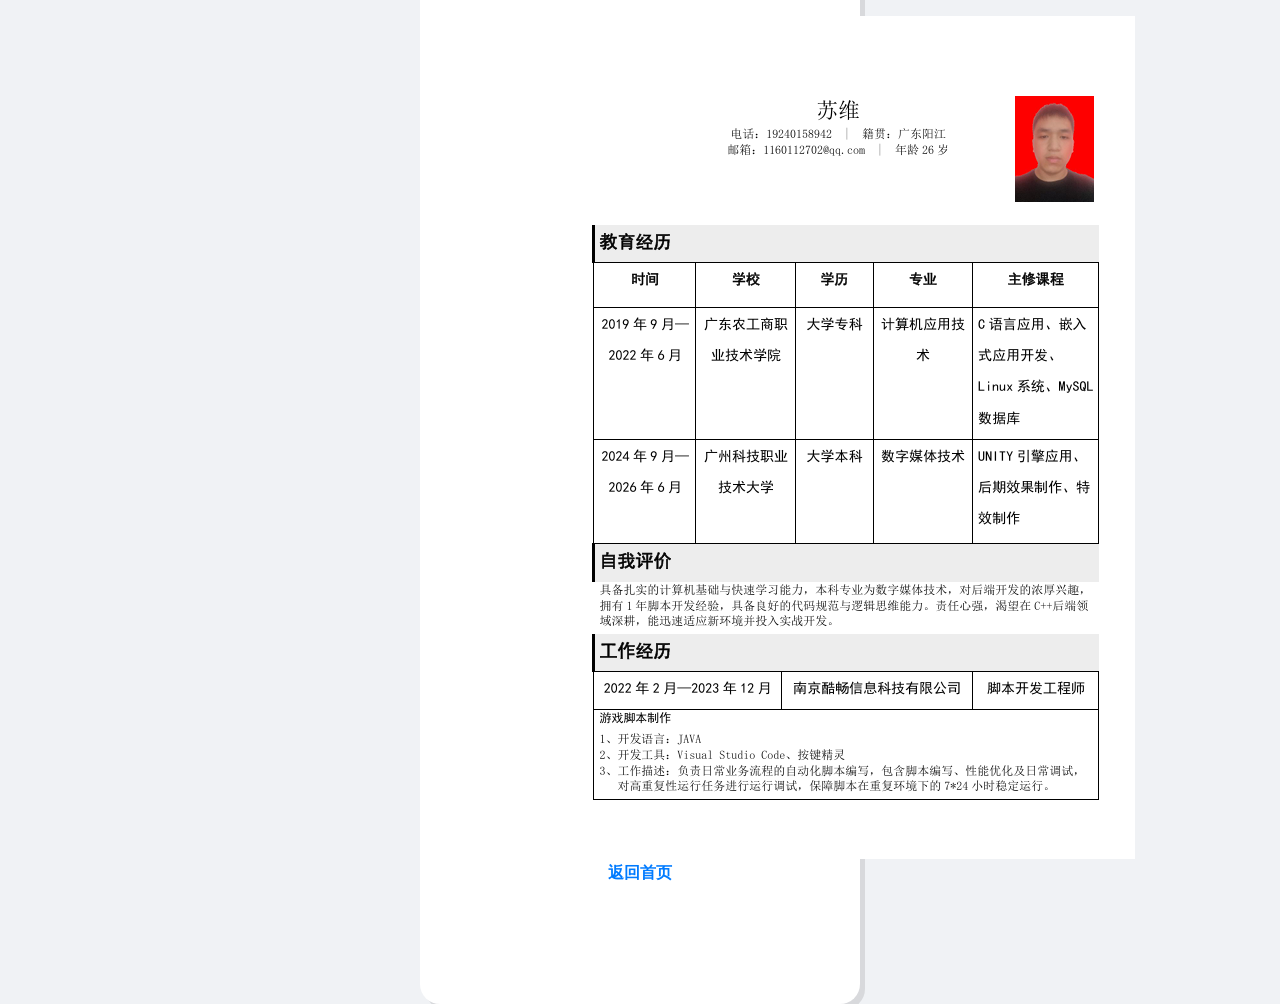
==== resume.html @ 6ddc119e "Add files via upload" ====
<!DOCTYPE html>
<html lang="zh-CN">

<head>
    <meta charset="UTF-8"><!--用 UTF-8 这种规则来翻译和显示我的网页内容-->
    <meta name="viewport" content="width=device-width,initial-scale=1.0"><!--手机网站专用。宽度=手机设备宽度；初始缩放1.0-->
    <title>个人简历</title>
    <link rel="stylesheet" href="style.css">
</head>

<body>
    <div class="card">
        <img src="001.png">
        <div class="links">
            <a href="index.html">返回首页</a>
        </div>
    </div>
</body>
---- style.css ----
body {
    margin: 0;/*外边距*/
    padding: 0;/*内边距*/
    font-family: Arial, Helvetica, sans-serif;/*字体*/
    background-color: #f0f2f5;/*背景色*/
    display: flex;/*显示模式*/
    justify-content: center;/*主轴对齐，控制水平方向对齐*/
    align-items: center;/*交叉轴对齐，控制垂直方向对齐*/
    height: 100vh;
}

.card {
    background-color: white;
    padding: 120px;
    border-radius: 20px;/*边框圆角*/
    box-shadow: 5px 5px rgba(0, 0, 0, 0.1);/*盒子阴影*/
    text-align: center;/*文体对齐*/
    max-width: 350px;/*最大宽度*/
    width: 200px;
}

.avatar {
    width: 120px;
    height: 120px;
    border-radius: 50%;
    object-fit: cover;/*对象适应，设置模式显示图片，cover模式能使图片在缩放时不变形*/
    margin-bottom: 20px;/*下外边距*/
    border: 4px solid #fff;/*边框*/
    box-shadow: 0 5px 15px rgba(0, 0, 0, 0.15);
}

h1 {
    margin: 10px 0;
    font-size: 24px;/*字号*/
    color: #333;
}

p.title {
    color: #666;
    font-size: 14px;
    margin-bottom: 20px;
}

p.bio {
    color: #888;
    font-size: 14px;
    line-height: 1.6;/*行高*/
    margin-bottom: 30px;
}

.links a {
    display: inline-block;
    margin: 0 10px;
    text-decoration: none;/*装饰文本，链接默认有下划线，none模式清除链接的下划线*/
    color: #007bff;
    font-weight: bold;/*字重，bold模式就是加粗*/
    transition: color 0.3s;/*渐变，悬停0.3秒后改变颜色*/
}

.links a:hover {
    color: #050792;
}
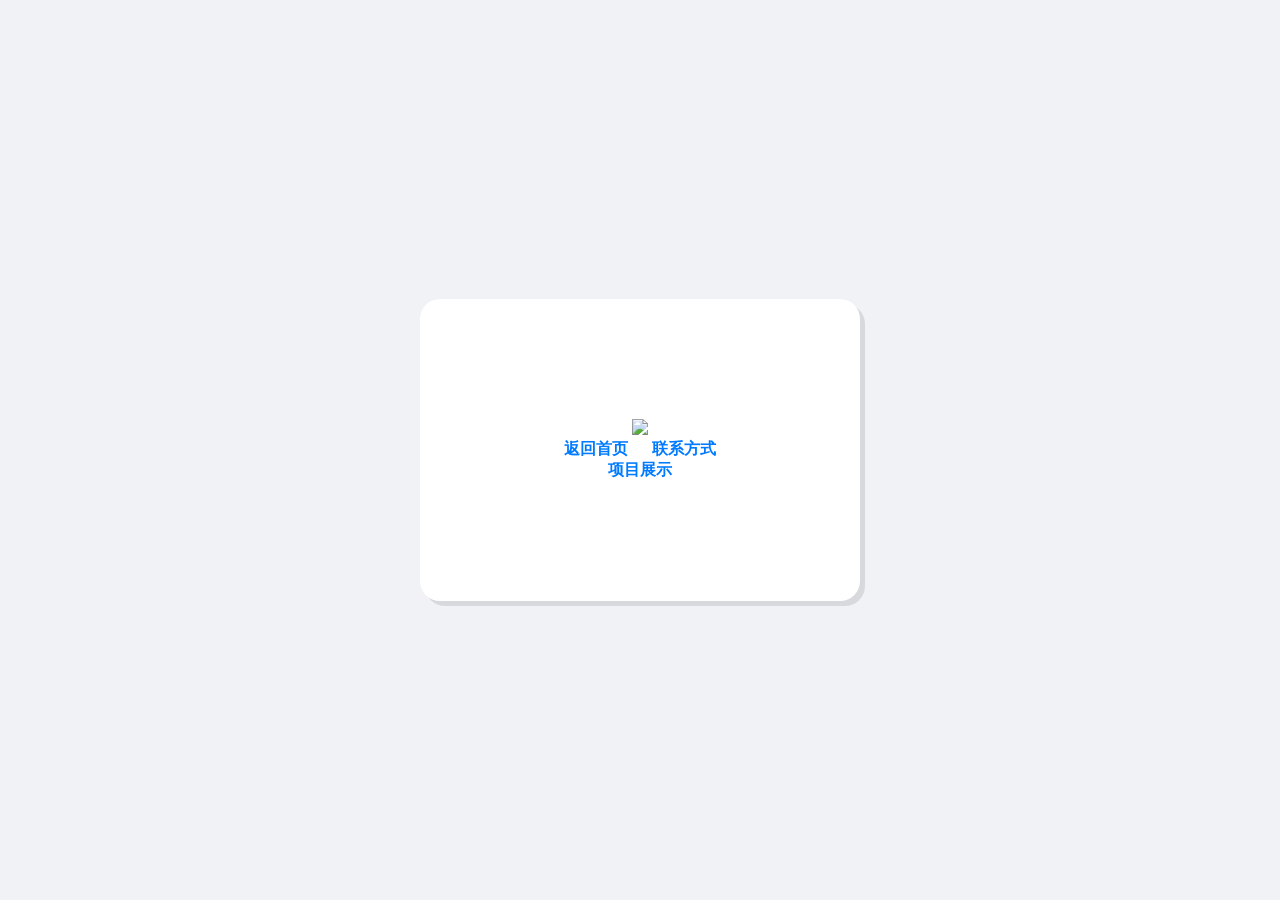
==== commit 80e9050d: "Add files via upload" ====
--- a/resume.html
+++ b/resume.html
@@ -5,14 +5,16 @@
     <meta charset="UTF-8"><!--用 UTF-8 这种规则来翻译和显示我的网页内容-->
     <meta name="viewport" content="width=device-width,initial-scale=1.0"><!--手机网站专用。宽度=手机设备宽度；初始缩放1.0-->
     <title>个人简历</title>
-    <link rel="stylesheet" href="style.css">
+    <link rel="stylesheet" href="./style.css">
 </head>
 
 <body>
     <div class="card">
-        <img src="001.png">
+        <img src="./01.png">
         <div class="links">
-            <a href="index.html">返回首页</a>
+            <a href="./index.html">返回首页</a>
+            <a href="#">联系方式</a>
+            <a href="#">项目展示</a>
         </div>
     </div>
 </body>
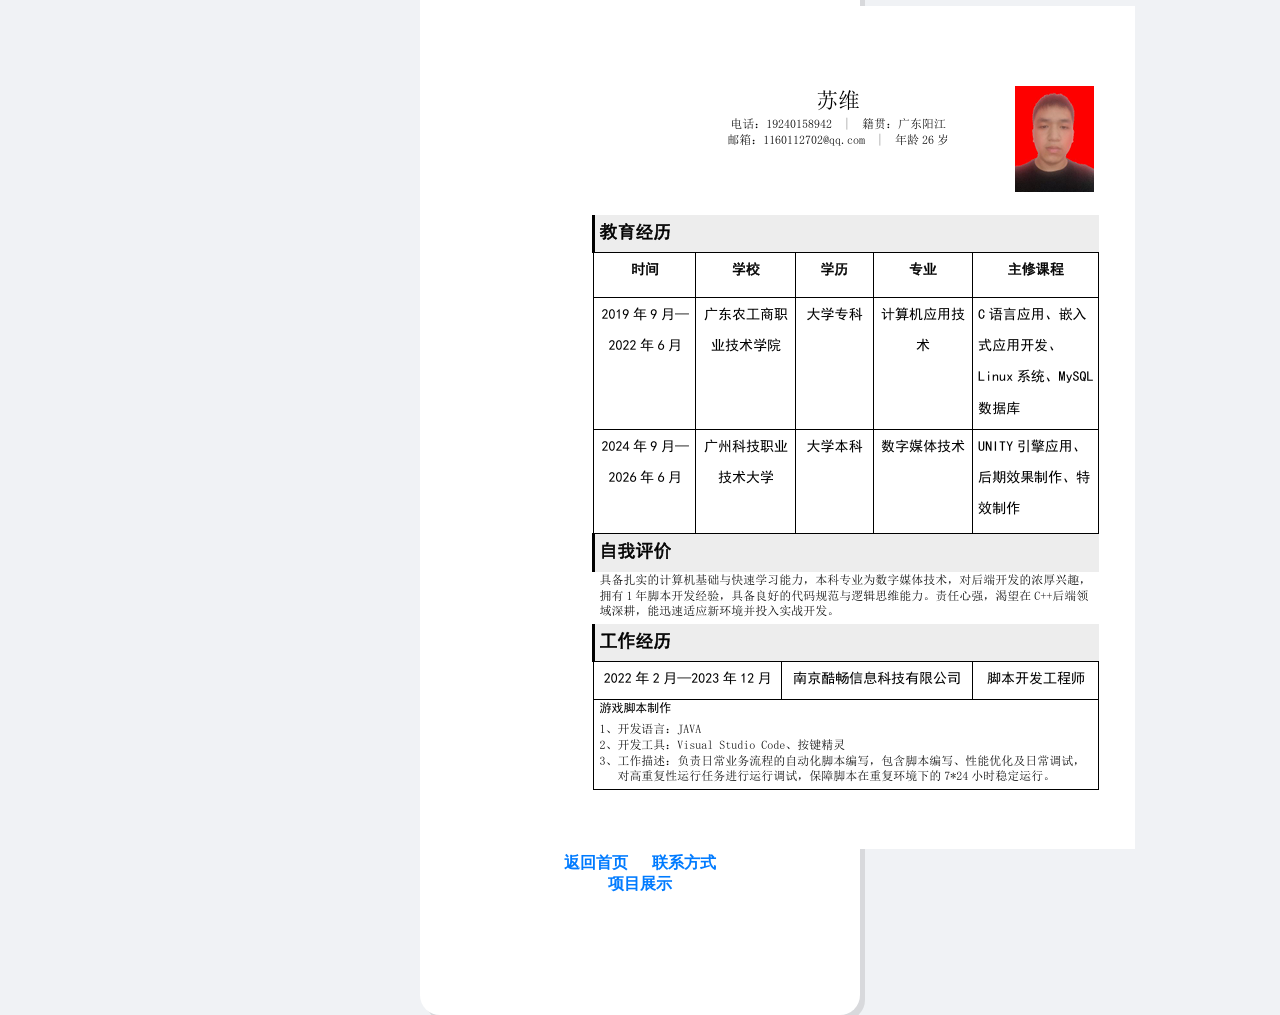
==== commit c47236ca: "Add files via upload" ====
--- a/resume.html
+++ b/resume.html
@@ -10,7 +10,7 @@
 
 <body>
     <div class="card">
-        <img src="./01.png">
+        <img src="./001.png">
         <div class="links">
             <a href="./index.html">返回首页</a>
             <a href="#">联系方式</a>
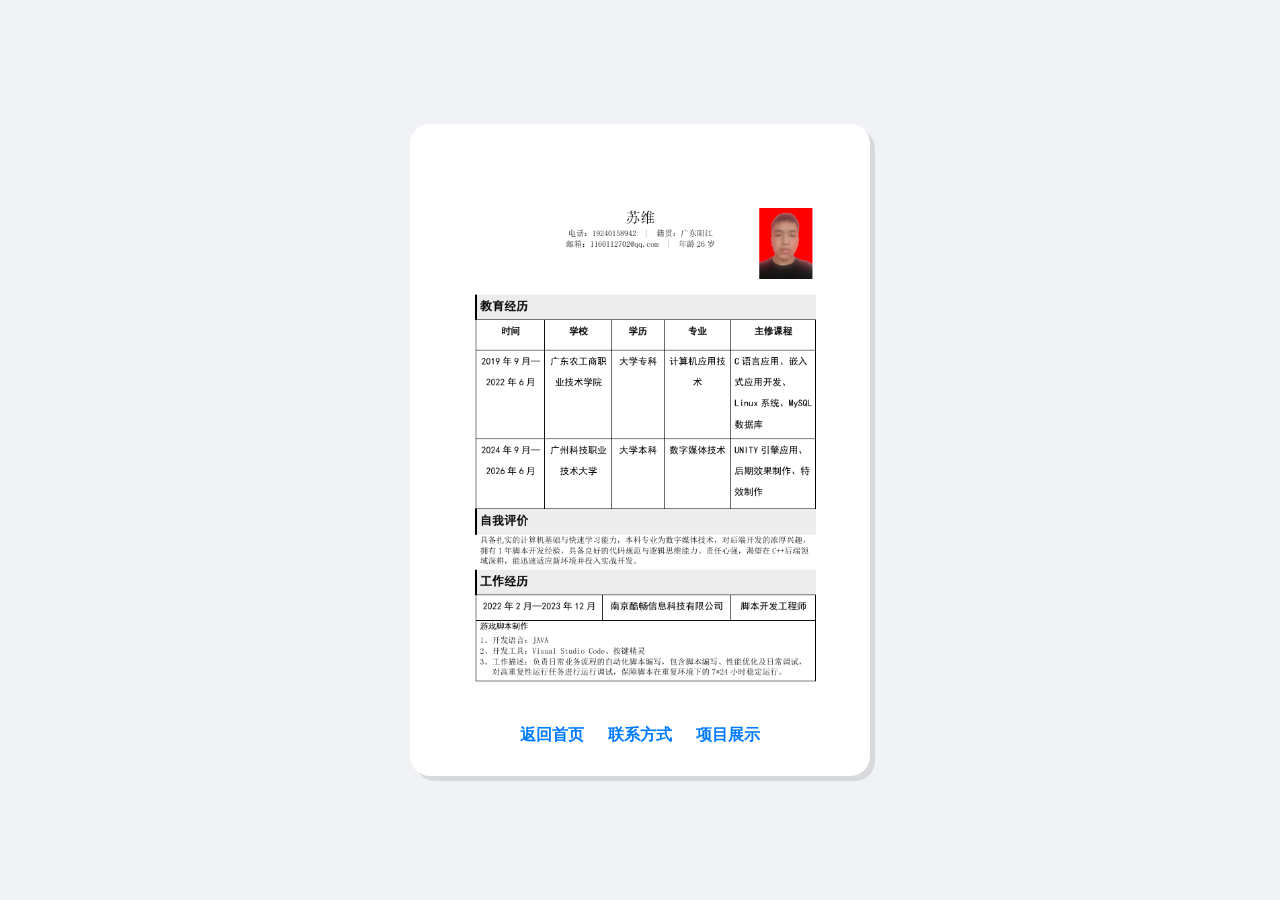
==== commit 95d04a3e: "Add files via upload" ====
--- a/resume.html
+++ b/resume.html
@@ -10,7 +10,7 @@
 
 <body>
     <div class="card">
-        <img src="./001.png">
+        <img class="img" src="./001.png">
         <div class="links">
             <a href="./index.html">返回首页</a>
             <a href="#">联系方式</a>
--- a/style.css
+++ b/style.css
@@ -11,12 +11,12 @@
 
 .card {
     background-color: white;
-    padding: 120px;
+    padding: 30px;
     border-radius: 20px;/*边框圆角*/
     box-shadow: 5px 5px rgba(0, 0, 0, 0.1);/*盒子阴影*/
     text-align: center;/*文体对齐*/
-    max-width: 350px;/*最大宽度*/
-    width: 200px;
+    max-width: 400px;/*最大宽度*/
+    width: 90%; /* 在手机或小屏幕上，自动占屏幕宽度的 90%，防止溢出 */
 }
 
 .avatar {
@@ -59,4 +59,9 @@
 
 .links a:hover {
     color: #050792;
+}
+
+img{
+    max-width: 100%;
+    height: auto;
 }
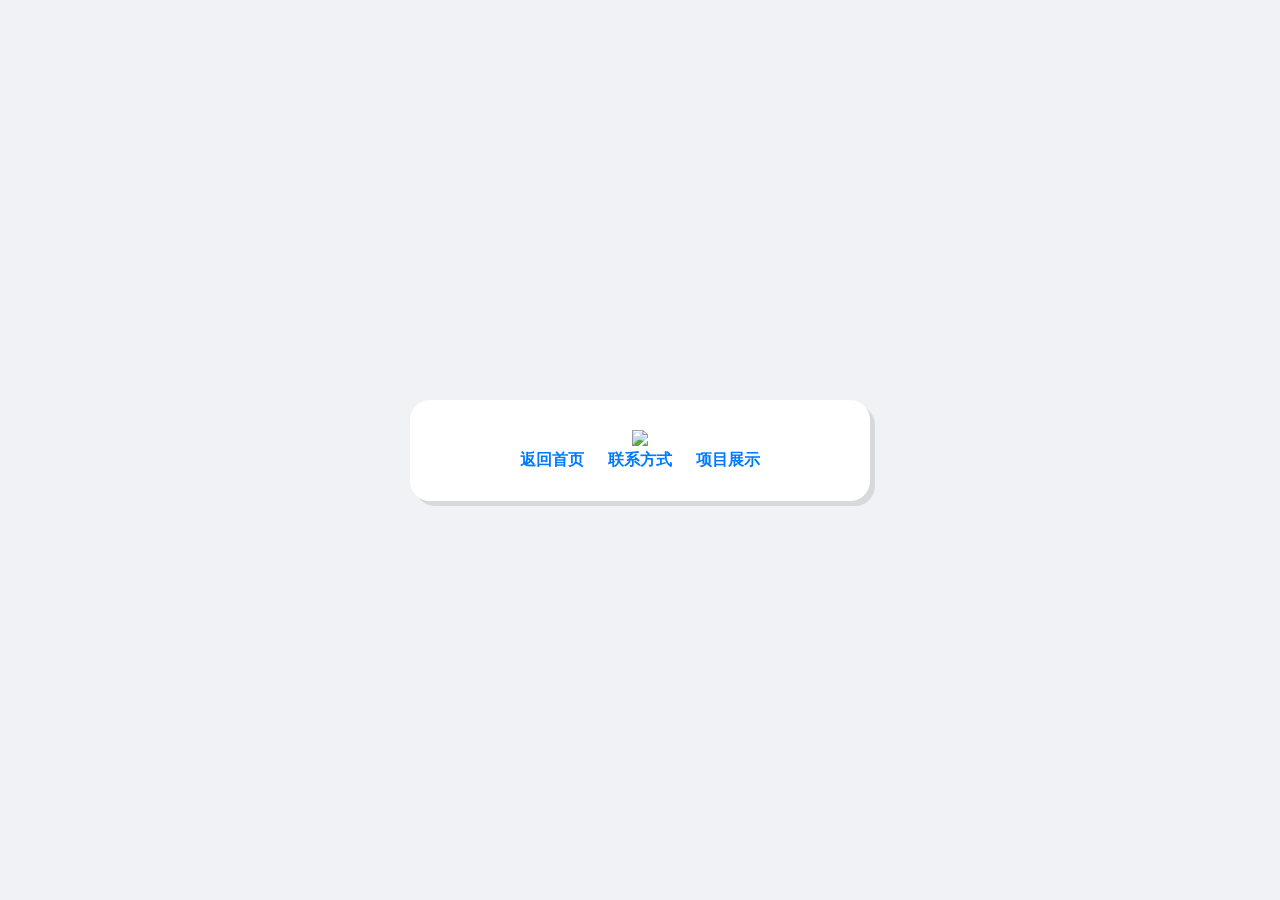
==== commit 1f75ff94: "Add files via upload" ====
--- a/resume.html
+++ b/resume.html
@@ -10,7 +10,7 @@
 
 <body>
     <div class="card">
-        <img class="img" src="./001.png">
+        <img class="img" src="./Image/resume.png">
         <div class="links">
             <a href="./index.html">返回首页</a>
             <a href="#">联系方式</a>
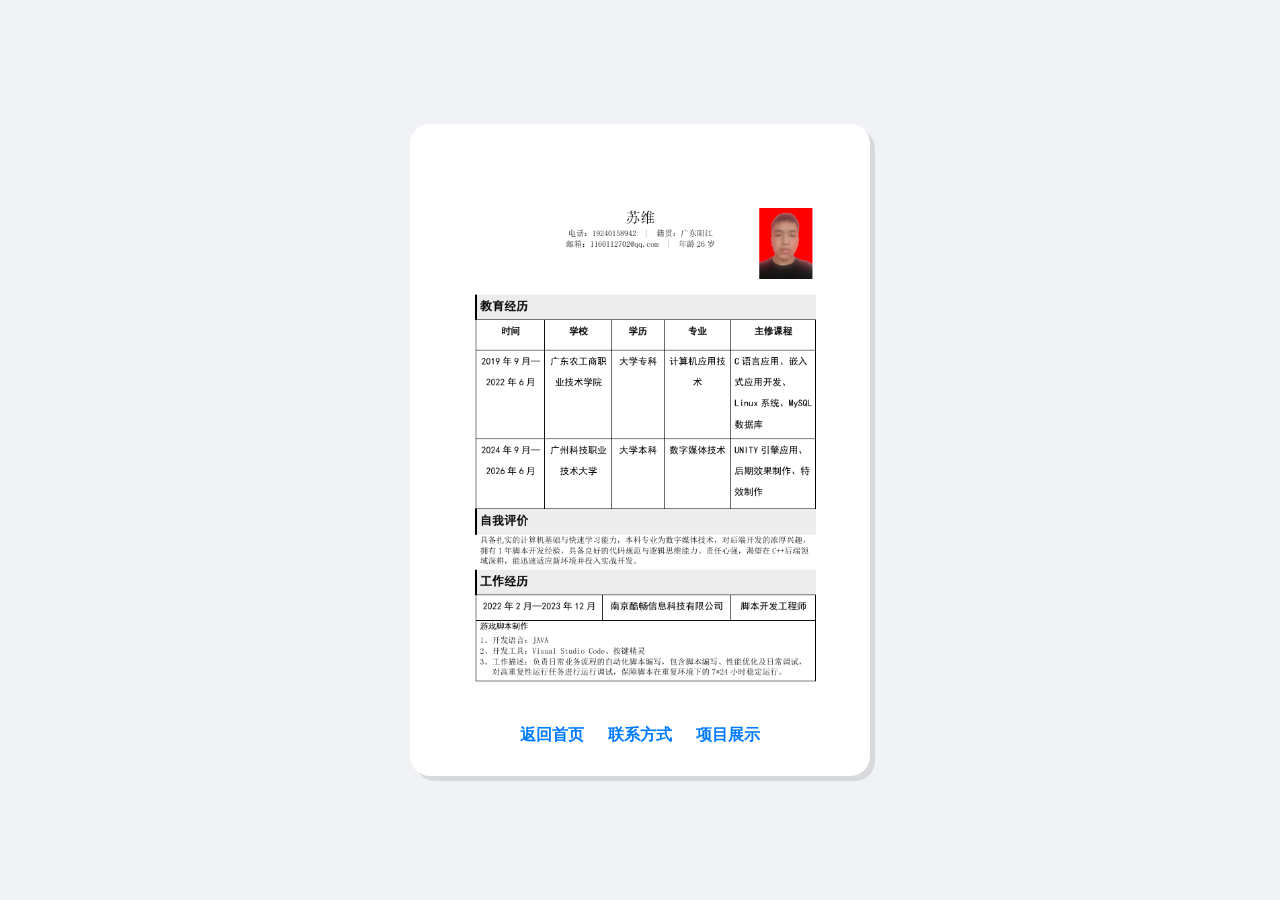
==== commit b01dc7b7: "Add files via upload" ====
--- a/resume.html
+++ b/resume.html
@@ -10,7 +10,7 @@
 
 <body>
     <div class="card">
-        <img class="img" src="./Image/resume.png">
+        <img class="img" src="./resume.png">
         <div class="links">
             <a href="./index.html">返回首页</a>
             <a href="#">联系方式</a>
